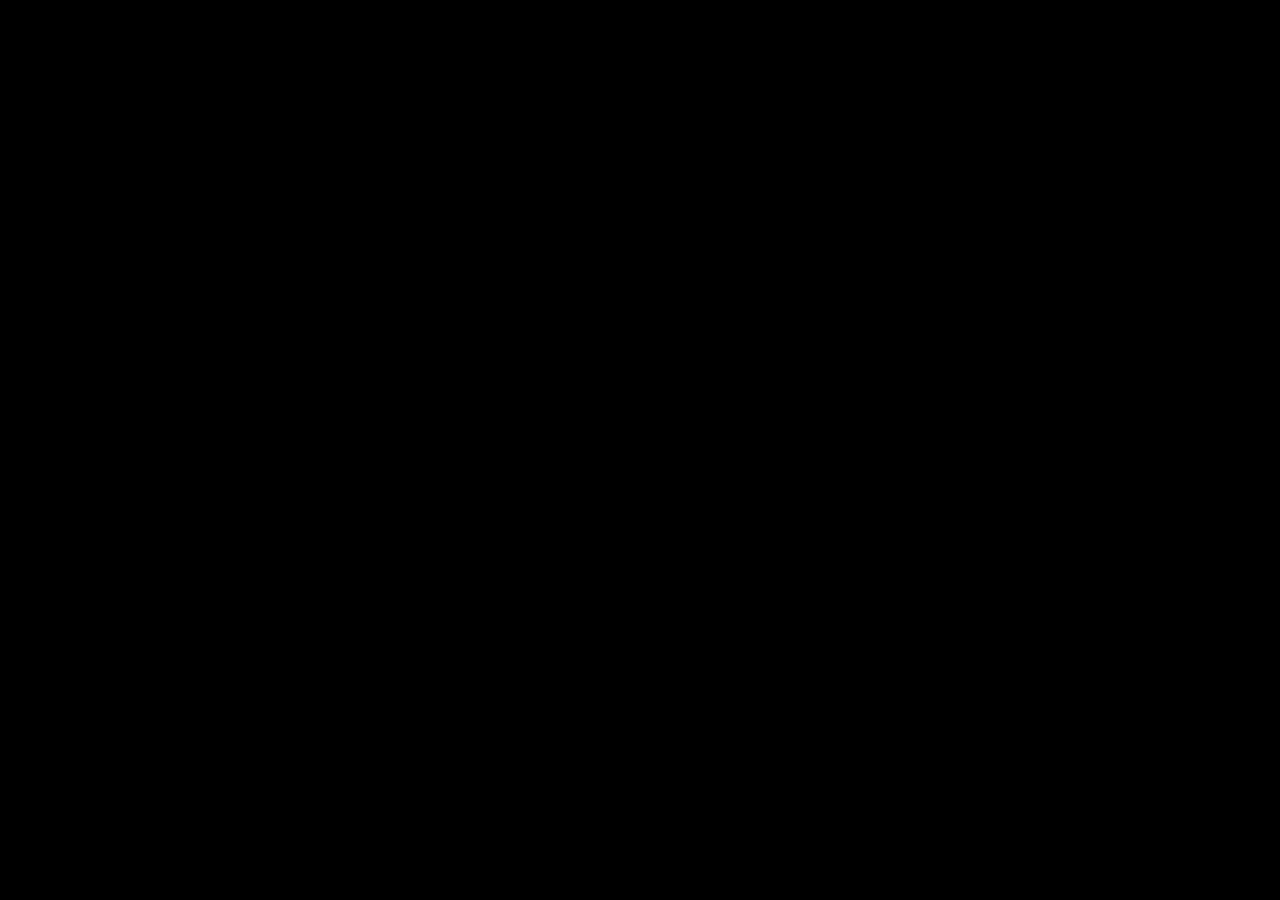
==== index.html @ efcee888 "Update index.html" ====
<!DOCTYPE html>
<html lang="de">
<head>
  <meta charset="UTF-8">
  <meta name="viewport" content="width=device-width, initial-scale=1.0">
  <title>Halloween Terminal Feed</title>
  <style>
    html, body {
      margin: 0;
      padding: 0;
      overflow: hidden;
      height: 100%;
      background: black;
    }
    video {
      position: fixed;
      top: 0;
      left: 0;
      width: 100%;
      height: 100%;
      object-fit: cover;
    }
  </style>
</head>
<body>
  <video id="feed" playsinline>
    <source src="Halloween_Terminal_Feed.mp4" type="video/mp4">
  </video>

  <script>
    const video = document.getElementById('feed');

    function startVideo() {
      video.muted = false;
      video.play().catch(() => {
        // Fallback falls Autoplay komplett blockiert ist
        video.muted = true;
        video.play();
      });
    }

    // Simulierter "Klick" für Chromium
    window.addEventListener('load', () => {
      // Erzeuge kurzzeitig ein Click-Event
      const event = new MouseEvent('click', { bubbles: true, cancelable: true, view: window });
      window.dispatchEvent(event);
      startVideo();
    });

    // Wenn Benutzer wirklich klickt (manchmal nötig)
    document.addEventListener('click', startVideo);
  </script>
</body>
</html>
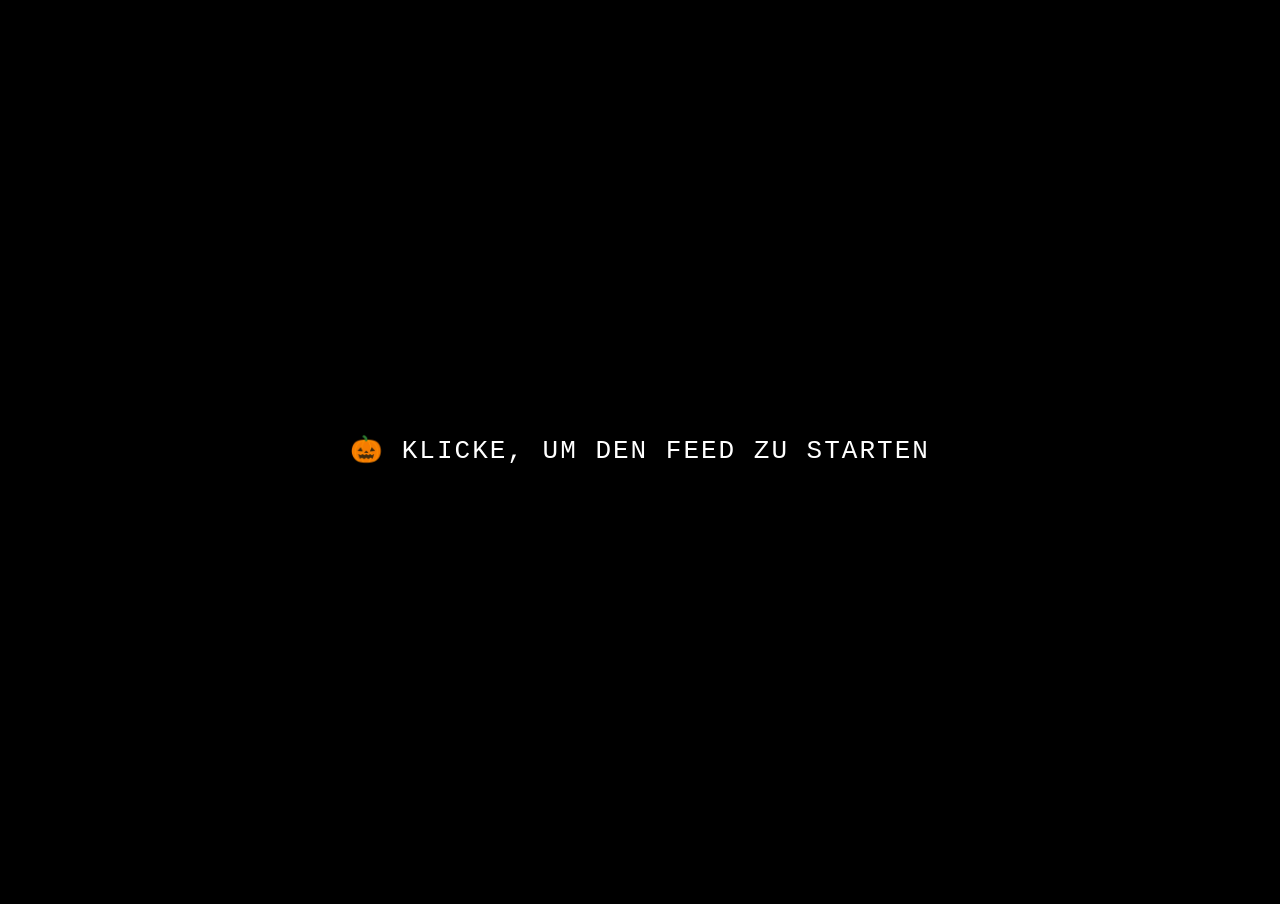
==== commit feb3ff74: "Update index.html" ====
--- a/index.html
+++ b/index.html
@@ -1,24 +1,37 @@
 <!DOCTYPE html>
 <html lang="de">
 <head>
-  <meta charset="UTF-8">
-  <meta name="viewport" content="width=device-width, initial-scale=1.0">
+  <meta charset="UTF-8" />
+  <meta name="viewport" content="width=device-width, initial-scale=1.0" />
   <title>Halloween Terminal Feed</title>
   <style>
     html, body {
       margin: 0;
       padding: 0;
-      overflow: hidden;
       height: 100%;
       background: black;
+      overflow: hidden;
+      cursor: pointer;
     }
     video {
-      position: fixed;
+      width: 100%;
+      height: 100%;
+      object-fit: cover;
+    }
+    #hint {
+      position: absolute;
       top: 0;
       left: 0;
       width: 100%;
       height: 100%;
-      object-fit: cover;
+      background: rgba(0,0,0,0.6);
+      color: white;
+      display: flex;
+      align-items: center;
+      justify-content: center;
+      font-size: 2em;
+      font-family: monospace;
+      letter-spacing: 2px;
     }
   </style>
 </head>
@@ -26,29 +39,21 @@
   <video id="feed" playsinline>
     <source src="Halloween_Terminal_Feed.mp4" type="video/mp4">
   </video>
+  <div id="hint">🎃 KLICKE, UM DEN FEED ZU STARTEN</div>
 
   <script>
     const video = document.getElementById('feed');
+    const hint = document.getElementById('hint');
 
-    function startVideo() {
-      video.muted = false;
-      video.play().catch(() => {
-        // Fallback falls Autoplay komplett blockiert ist
-        video.muted = true;
-        video.play();
-      });
-    }
-
-    // Simulierter "Klick" für Chromium
-    window.addEventListener('load', () => {
-      // Erzeuge kurzzeitig ein Click-Event
-      const event = new MouseEvent('click', { bubbles: true, cancelable: true, view: window });
-      window.dispatchEvent(event);
-      startVideo();
+    hint.addEventListener('click', async () => {
+      hint.style.display = 'none';
+      try {
+        video.muted = false;
+        await video.play();
+      } catch (err) {
+        console.error('Fehler beim Start:', err);
+      }
     });
-
-    // Wenn Benutzer wirklich klickt (manchmal nötig)
-    document.addEventListener('click', startVideo);
   </script>
 </body>
 </html>
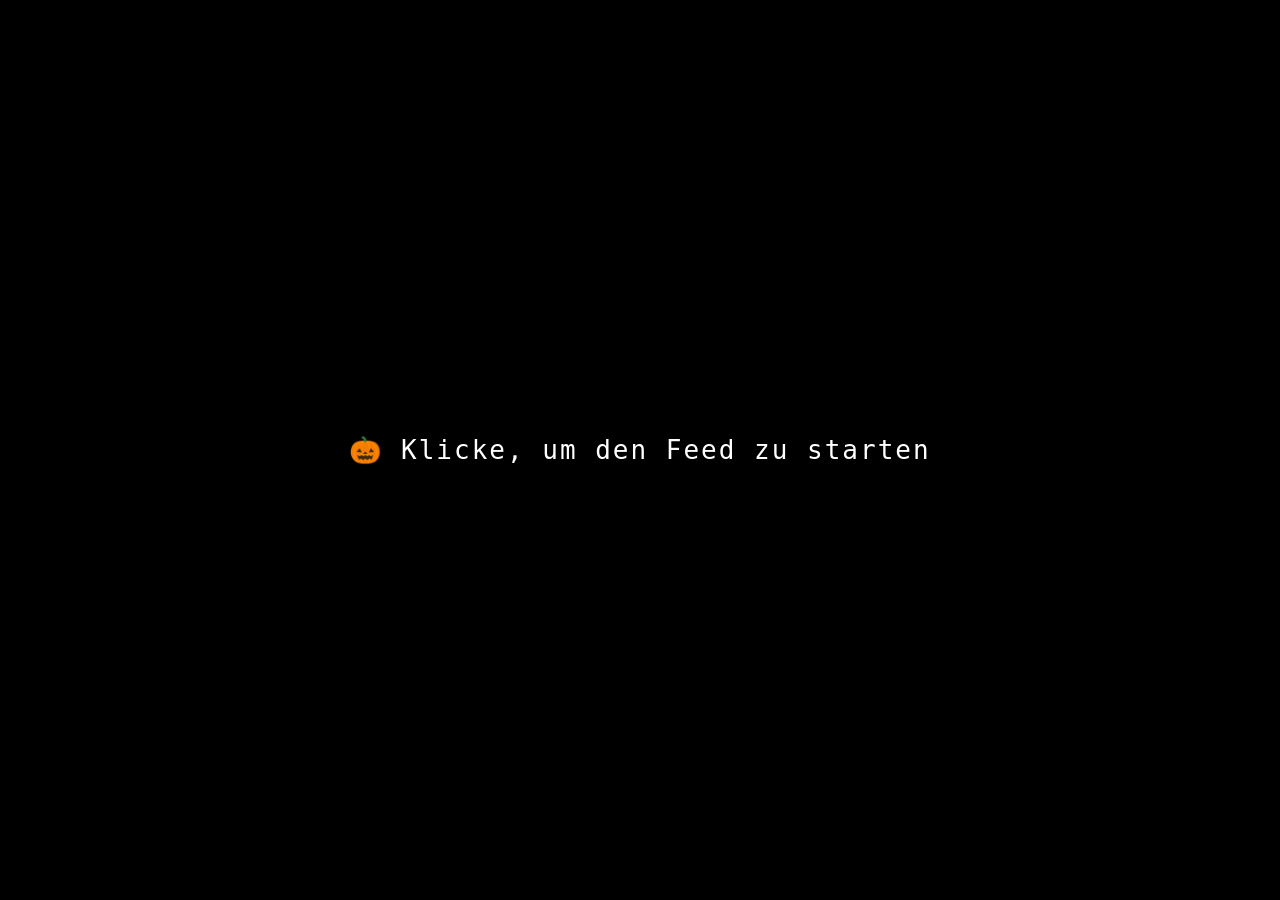
==== commit ba89aa30: "Update index.html" ====
--- a/index.html
+++ b/index.html
@@ -1,57 +1,61 @@
 <!DOCTYPE html>
 <html lang="de">
 <head>
-  <meta charset="UTF-8" />
-  <meta name="viewport" content="width=device-width, initial-scale=1.0" />
-  <title>Halloween Terminal Feed</title>
-  <style>
-    html, body {
-      margin: 0;
-      padding: 0;
-      height: 100%;
-      background: black;
-      overflow: hidden;
-      cursor: pointer;
-    }
-    video {
-      width: 100%;
-      height: 100%;
-      object-fit: cover;
-    }
-    #hint {
-      position: absolute;
-      top: 0;
-      left: 0;
-      width: 100%;
-      height: 100%;
-      background: rgba(0,0,0,0.6);
-      color: white;
-      display: flex;
-      align-items: center;
-      justify-content: center;
-      font-size: 2em;
-      font-family: monospace;
-      letter-spacing: 2px;
-    }
-  </style>
+<meta charset="UTF-8">
+<meta name="viewport" content="width=device-width, initial-scale=1.0">
+<title>Halloween Terminal Feed</title>
+<style>
+  html, body {
+    margin: 0;
+    padding: 0;
+    height: 100%;
+    background: black;
+    overflow: hidden;
+    cursor: pointer;
+  }
+  video {
+    width: 100%;
+    height: 100%;
+    object-fit: cover;
+    display: block;
+  }
+  #overlay {
+    position: absolute;
+    top:0;
+    left:0;
+    width:100%;
+    height:100%;
+    background: rgba(0,0,0,0.7);
+    color: white;
+    font-family: monospace;
+    font-size: 2em;
+    display: flex;
+    align-items: center;
+    justify-content: center;
+    letter-spacing: 2px;
+    text-align: center;
+  }
+</style>
 </head>
 <body>
   <video id="feed" playsinline>
     <source src="Halloween_Terminal_Feed.mp4" type="video/mp4">
+    Dein Browser unterstützt das Videoformat nicht.
   </video>
-  <div id="hint">🎃 KLICKE, UM DEN FEED ZU STARTEN</div>
+
+  <div id="overlay">🎃 Klicke, um den Feed zu starten</div>
 
   <script>
     const video = document.getElementById('feed');
-    const hint = document.getElementById('hint');
+    const overlay = document.getElementById('overlay');
 
-    hint.addEventListener('click', async () => {
-      hint.style.display = 'none';
+    overlay.addEventListener('click', async () => {
+      overlay.style.display = 'none';   // Overlay ausblenden
+      video.muted = false;              // Ton aktivieren
       try {
-        video.muted = false;
-        await video.play();
-      } catch (err) {
-        console.error('Fehler beim Start:', err);
+        await video.play();             // Video starten
+      } catch(err) {
+        console.error('Fehler beim Starten des Videos:', err);
       }
     });
   </script>
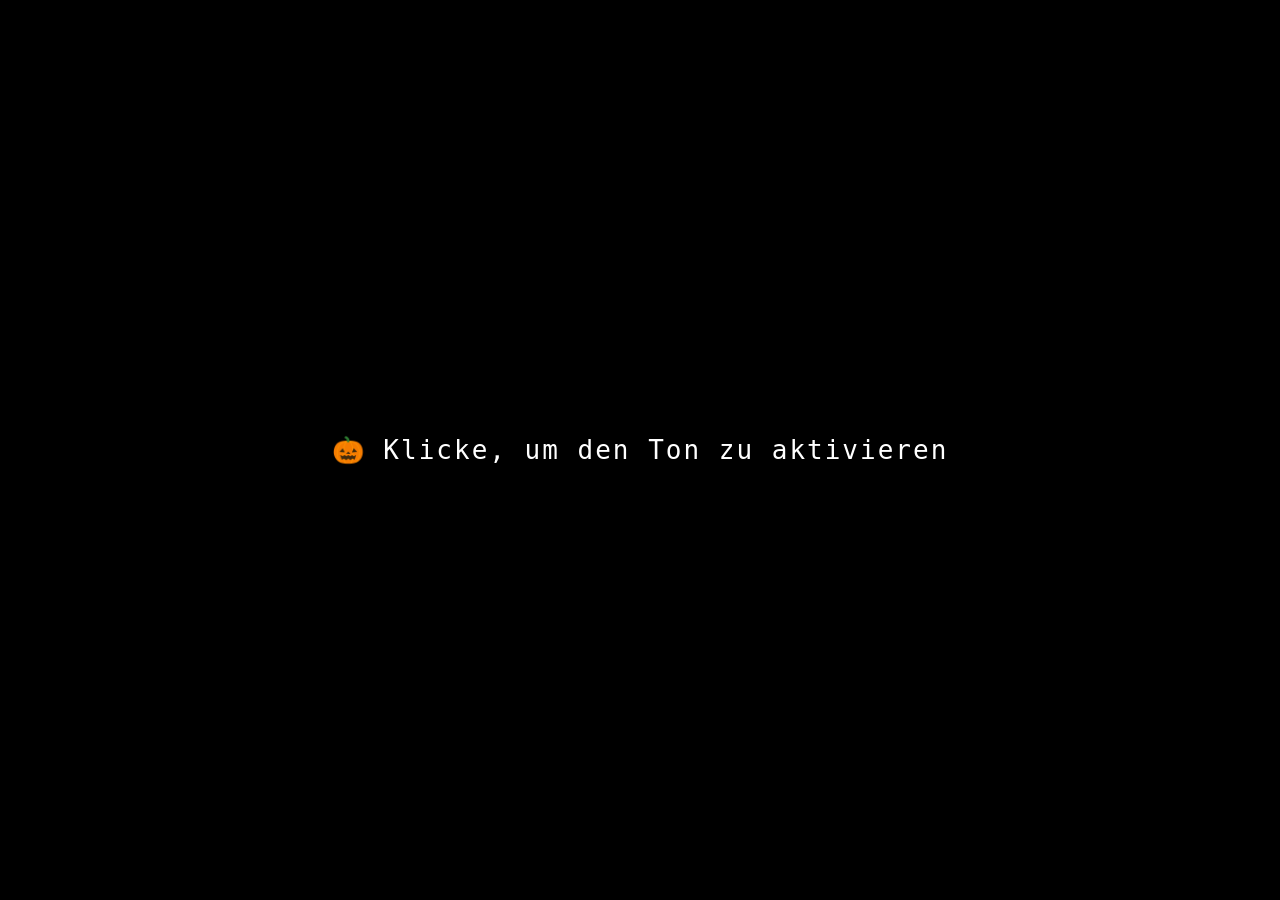
==== commit c101a23a: "Update index.html" ====
--- a/index.html
+++ b/index.html
@@ -38,25 +38,24 @@
 </style>
 </head>
 <body>
-  <video id="feed" playsinline>
-    <source src="Halloween_Terminal_Feed.mp4" type="video/mp4">
+  <video id="feed" playsinline autoplay muted preload="auto" loop disablePictureInPicture>
+    <source src="Halloween_Terminal_Feed.webm" type="video/webm">
     Dein Browser unterstützt das Videoformat nicht.
   </video>
 
-  <div id="overlay">🎃 Klicke, um den Feed zu starten</div>
+  <div id="overlay">🎃 Klicke, um den Ton zu aktivieren</div>
 
   <script>
     const video = document.getElementById('feed');
     const overlay = document.getElementById('overlay');
 
-    overlay.addEventListener('click', async () => {
+    // Autoplay stumm starten
+    video.muted = true;
+    video.play().catch(err => console.log('Autoplay stumm gestartet:', err));
+
+    overlay.addEventListener('click', () => {
       overlay.style.display = 'none';   // Overlay ausblenden
       video.muted = false;              // Ton aktivieren
-      try {
-        await video.play();             // Video starten
-      } catch(err) {
-        console.error('Fehler beim Starten des Videos:', err);
-      }
     });
   </script>
 </body>
